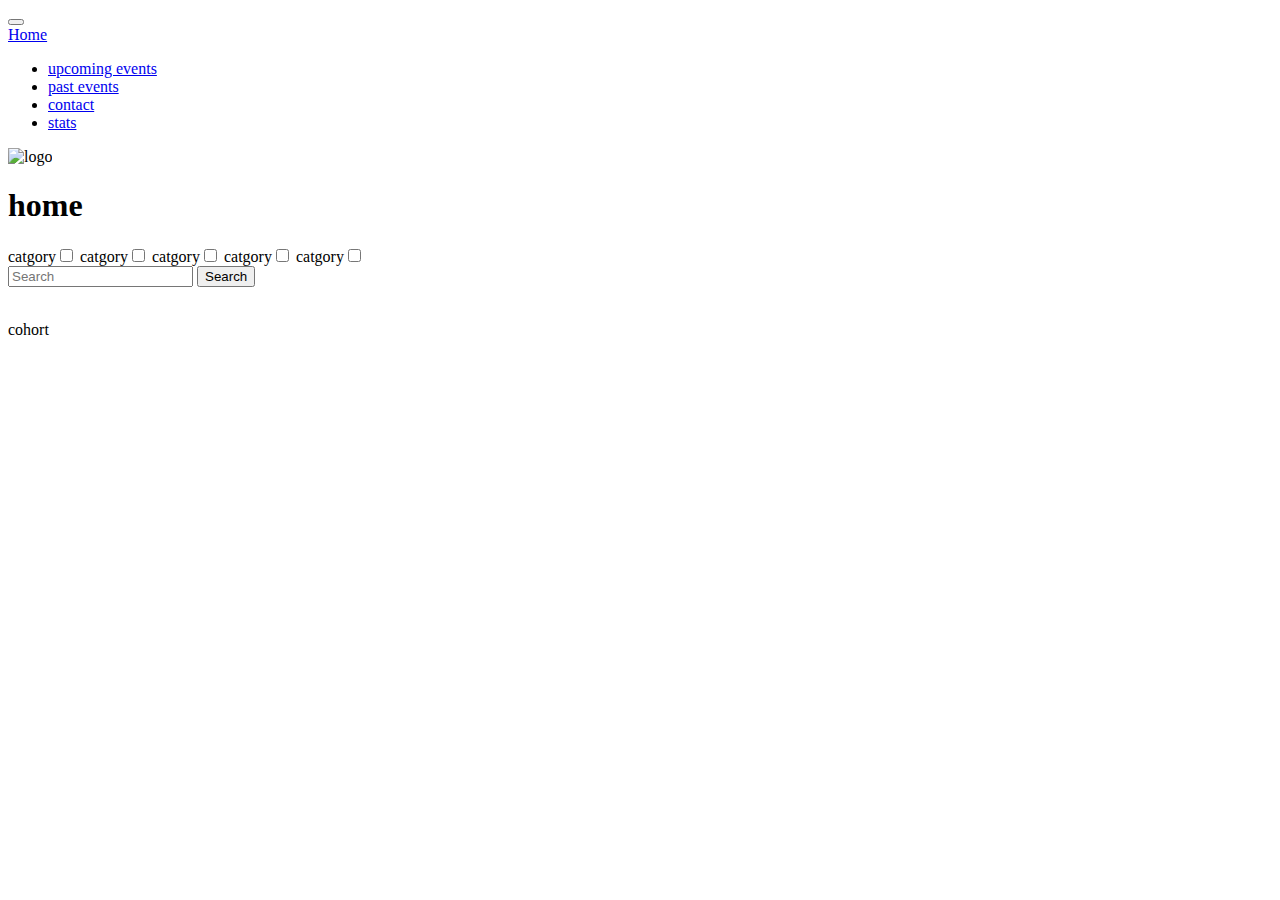
==== index.html @ 308b004b "taa" ====
<!DOCTYPE html>
<html lang="en">
<head>
    <meta charset="UTF-8">
    <meta http-equiv="X-UA-Compatible" content="IE=edge">
    <meta name="viewport" content="width=device-width, initial-scale=1.0">
    <link href="https://cdn.jsdelivr.net/npm/bootstrap@5.2.3/dist/css/bootstrap.min.css" rel="stylesheet" integrity="sha384-rbsA2VBKQhggwzxH7pPCaAqO46MgnOM80zW1RWuH61DGLwZJEdK2Kadq2F9CUG65" crossorigin="anonymous">
    <link rel="stylesheet" href="./style/style.css">
    <link rel="icon" href="./assets/Logo Amazing Events.png">
    <title>homeeeeeee</title>
</head>
<body>
    <header>
            <div class="nav">
                
            <nav class="navbar navbar-expand-lg">
                <div class="container-fluid">
                  <button class="navbar-toggler bg-dark" type="button" data-bs-toggle="collapse" data-bs-target="#navbarTogglerDemo01" aria-controls="navbarTogglerDemo01" aria-expanded="false" aria-label="Toggle navigation">
                    <span class="navbar-toggler-icon"></span>
                  </button>
                  <div class="collapse navbar-collapse" id="navbarTogglerDemo01">
                    <a class="navbar-brand home" href="./index.html">Home</a>
                    <ul class="navbar-nav me-auto mb-2 mb-lg-0">
                      <li class="nav-item">
                        <a class="navbar-brand active" aria-current="page" href="./upcoming-events.html">upcoming events</a>
                      </li>
                      <li class="nav-item">
                        <a class="navbar-brand" href="./past-events.html">past events</a>
                      </li>
                      <li class="nav-item">
                        <a class="navbar-brand disabled" href="./contact-us.html">contact</a>
                      </li>
                      <li class="nav-item">
                        <a class="navbar-brand disabled" href="./stats.html">stats</a>
                      </li>
                    </ul>
                  </div>
                </div>
              </nav>
              <img src="./assets/Logo Amazing Events.png" alt="logo">
            </div>
        <h1>home</h1>
    </header>
    <main>
        <article>
            <form action="" class="check">
                <label>
                    catgory<input type="checkbox" name="checkbox1" id="">
                </label>
                <label>
                    catgory<input type="checkbox" name="checkbox2" id="">
                </label>
                <label>
                    catgory<input type="checkbox" name="checkbox3" id="">
                </label>
                <label>
                    catgory<input type="checkbox" name="checkbox4" id="">
                </label>
                <label>
                    catgory<input type="checkbox" name="checkbox5" id="">
                </label>
            </form>
            <form class="d-flex" role="search">
                <input class="form-control me-2" type="search" placeholder="Search" aria-label="Search">
                <button class="btn btn-outline-success" type="submit">Search</button>
              </form>
        </article>
        <section id="contenedor-cartas">
        </section>
    </main>
    <footer>
        <div>
            <img src="./assets/00cb068c3a0637209ff9939eca27f9a5.png" alt="">
        <img src="./assets/facebook_logo.png" class="face" alt="">
        <img src="./assets/instagram.png" class="intagram" alt="">
        </div>
        <p>
            cohort
        </p>
    </footer>
    <script src="./java/datos.js"></script>
    <script src="./java/home.js"></script>
    <script src="https://cdn.jsdelivr.net/npm/bootstrap@5.2.3/dist/js/bootstrap.bundle.min.js" integrity="sha384-kenU1KFdBIe4zVF0s0G1M5b4hcpxyD9F7jL+jjXkk+Q2h455rYXK/7HAuoJl+0I4" crossorigin="anonymous"></script>
</body>
</html>
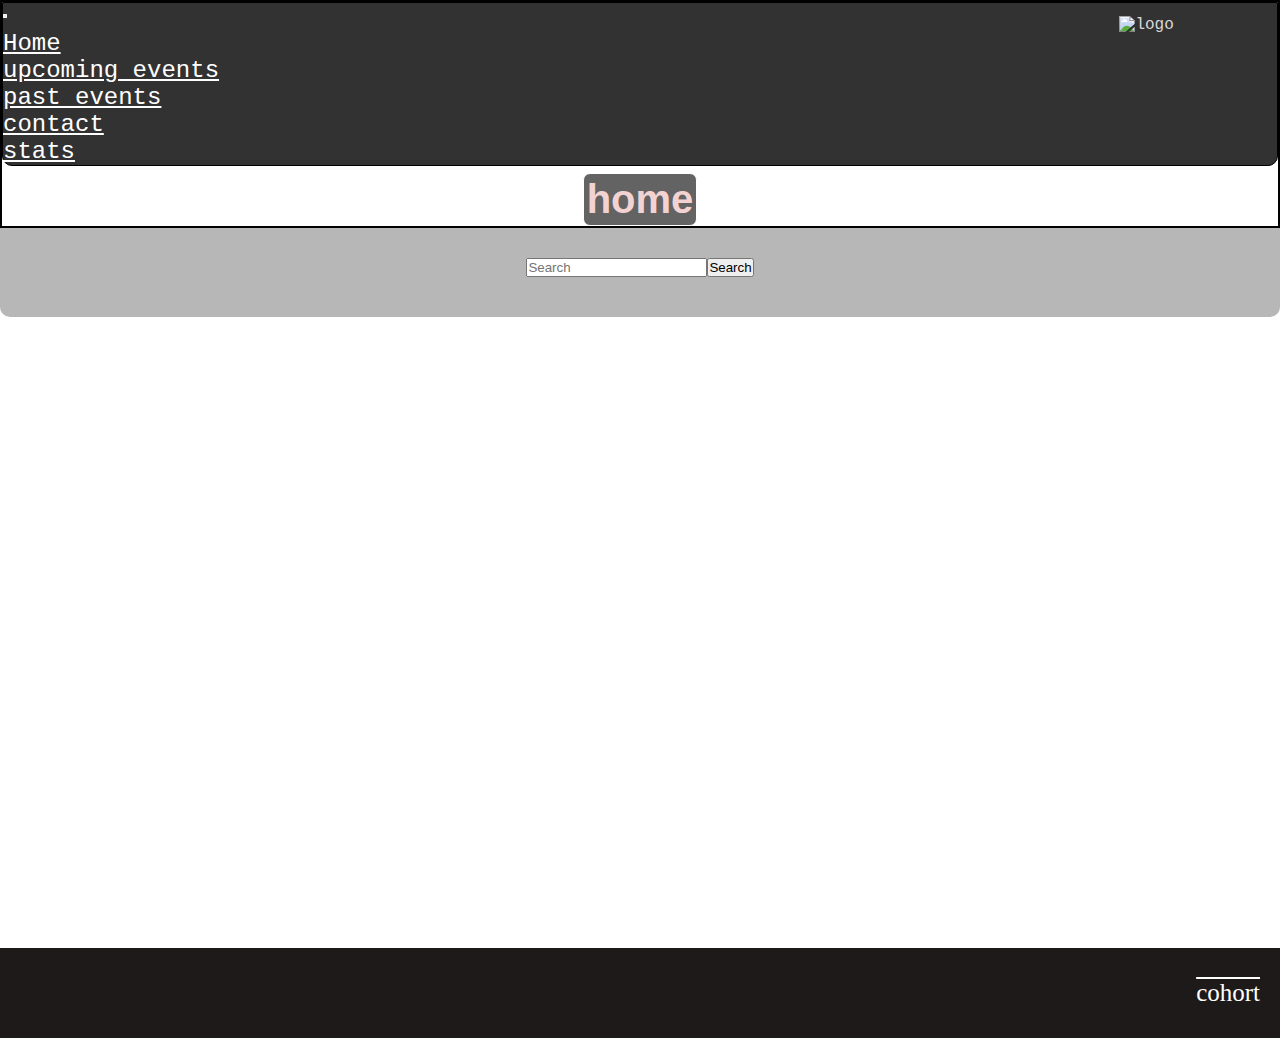
==== commit aa580b9e: "modificaciones de task3" ====
--- a/index.html
+++ b/index.html
@@ -7,7 +7,7 @@
     <link href="https://cdn.jsdelivr.net/npm/bootstrap@5.2.3/dist/css/bootstrap.min.css" rel="stylesheet" integrity="sha384-rbsA2VBKQhggwzxH7pPCaAqO46MgnOM80zW1RWuH61DGLwZJEdK2Kadq2F9CUG65" crossorigin="anonymous">
     <link rel="stylesheet" href="./style/style.css">
     <link rel="icon" href="./assets/Logo Amazing Events.png">
-    <title>homeeeeeee</title>
+    <title>home</title>
 </head>
 <body>
     <header>
@@ -43,27 +43,13 @@
     </header>
     <main>
         <article>
-            <form action="" class="check">
-                <label>
-                    catgory<input type="checkbox" name="checkbox1" id="">
-                </label>
-                <label>
-                    catgory<input type="checkbox" name="checkbox2" id="">
-                </label>
-                <label>
-                    catgory<input type="checkbox" name="checkbox3" id="">
-                </label>
-                <label>
-                    catgory<input type="checkbox" name="checkbox4" id="">
-                </label>
-                <label>
-                    catgory<input type="checkbox" name="checkbox5" id="">
-                </label>
-            </form>
-            <form class="d-flex" role="search">
-                <input class="form-control me-2" type="search" placeholder="Search" aria-label="Search">
-                <button class="btn btn-outline-success" type="submit">Search</button>
-              </form>
+                  <form action="" class="check" id="checkbox3">
+                    
+                </form>
+                <form class="d-flex" role="search">
+                    <input class="form-control me-2" type="search" placeholder="Search" aria-label="Search" id="search1">
+                    <button class="btn btn-outline-success" type="submit">Search</button>
+                </form>
         </article>
         <section id="contenedor-cartas">
         </section>
--- a/style/style.css
+++ b/style/style.css
@@ -0,0 +1,275 @@
+*{
+    padding: 0;
+    margin: 0;
+    box-sizing: border-box;
+}
+.d-flex{
+    width: 20rem;
+    margin-top: 20px;
+    color: white;
+}
+article{
+    background-color: rgba(29, 26, 25, 0.314);
+    display: flex;
+    flex-direction: column-reverse;
+    align-items: center;
+    color: aliceblue;
+    padding-bottom: 20px;
+    border-bottom-left-radius: 10px;
+    border-bottom-right-radius: 10px;
+    padding-top: 10px;
+    justify-content: space-between;
+}
+.check label{
+    margin-left:5px;
+    font-size: 12px;
+
+}
+header img{
+    width:4rem;
+}
+.nav{
+    background-color: rgba(0, 0, 0, 0.804);
+    display: flex;
+    justify-content: space-between;
+    align-items: flex-start;
+    padding: 0px;
+    width: 100%;
+    border: 1px solid black;
+    border-bottom-left-radius: 10px;
+    border-bottom-right-radius: 10px;
+}
+.nav img{
+    width: 8.6rem;
+    margin-top: 13px;
+    margin-right: 20px;
+}
+header{
+    background-image: url(../assets/esta-proba.jpg);
+    background-position: center;
+    background-size: cover;
+    display: flex;
+    flex-direction: column;
+    align-items: center;
+    color: rgba(255, 255, 255, 0.833);
+    min-height: 10vh;
+    font-family: 'Courier New', Courier, monospace;
+    border: 2px solid rgb(0, 0, 0);
+
+}
+header h1{
+  color: rgb(243, 210, 210);
+  font-size: 40px;
+  font-family: 'Segoe UI', Tahoma, Geneva, Verdana, sans-serif;
+  margin-top:7px ;
+  background-color: rgba(0, 0, 0, 0.612);
+  border-radius: 7px;
+  border: 1px solid white;
+  padding: 3px;
+}
+body{
+    background-image: url(../assets/fondo-para-main.jpg);
+}
+form label input{
+    margin: 5px;
+}
+section{
+    width: 100%;
+    display: flex;
+    flex-direction: column;
+    align-items: center;
+    gap: 30px;
+    margin-top: 30px; 
+}
+.precio{
+    display: flex;
+    justify-content: space-between;
+    align-items: flex-start;
+}
+#navbarTogglerDemo01{
+    color: white !important;
+}
+.navbar-brand{
+    color: rgb(255, 255, 255) !important;
+    text-decoration: underline;
+    font-size: 20px;
+    transition: all 0.3s;
+}
+.navbar-brand:hover{
+    background-color: rgba(240, 248, 255, 0.522);
+    border-radius: 9px;
+    padding: 3px;
+    color: rgb(57, 55, 55) !important;
+    margin: 5px !important;
+}
+@media (min-width:700px) and (max-width:991px){
+    section{
+        flex-flow: wrap;
+        justify-content: center;
+        align-items: flex-start;
+    }
+}
+@media (min-width:992px) {
+    section{
+        flex-flow: wrap;
+        justify-content: center;
+        align-items: flex-start;
+    }
+    /* article{
+        flex-flow: wrap;
+        justify-content: center;
+        justify-content: space-around;
+    } */
+    .navbar-brand{
+        font-size: 24px !important;
+    }
+    form label{
+        font-size: 14px !important;
+    }   
+}
+footer img{
+    width:4rem;
+    border-radius: 30px;
+}
+.intagram{
+    width: 3.7rem;
+}
+footer{
+    display: flex;
+    align-items: center;
+    justify-content: space-between;
+    min-height: 10vh;
+    padding: 20px;
+    background-color:rgb(29, 26, 25) ;
+}
+footer p{
+    font-size: 25px;
+    color: rgb(255, 255, 255);
+    text-decoration: overline;
+}
+footer div{
+    display: flex;
+    align-items: center;
+    justify-content: space-between;
+}
+main{
+    min-height: 80vh;
+    background-image: url(../assets/fondo-para-main.jpg);
+    background-position: center;
+    background-size: cover;
+}
+.face{
+    width: 2.1rem;
+}
+.contacto{
+    display: flex;
+    justify-content: center;
+    align-items: center;
+    
+}
+.form{
+    display: flex;
+    flex-direction: column;
+    align-items: center;
+    color: rgb(255, 255, 255);
+    background-color: rgba(0, 0, 0, 0.475);
+    background-size: cover;
+    background-position: center;
+    border-radius: 30px;
+    padding: 2
+    0px;
+    text-align: center;
+    width: 50%;
+}
+.p{
+    margin-top: 5px;
+    border-radius: 12px;
+    display: inline-block;
+    padding: 5px;
+    border: 1px solid white;
+}
+.input{
+    height: 6rem;
+}
+.innput{
+    width: 9.9rem;
+}
+.contacto{
+    background-color: rgb(31, 27, 27);
+
+}
+@media (min-width:992px){
+    .form{
+        width: 31rem;
+    }
+}
+table tr, th, td {
+    border: 2px solid black;
+    background-color: rgba(15, 15, 15, 0.412);
+    color: white;
+}
+table thead{
+    background-color: black;
+    height: 3rem;
+    color: white;
+}
+.stats-main{
+    display: flex;
+    justify-content: center;
+    align-items: center;
+    background-image: url(../assets/fondo-para-main.jpg);
+    background-position: center;
+    background-size: cover;
+    padding: 70px;
+}
+#contenedor-cartas{
+    padding-bottom:80px ;
+}
+#navbarTogglerDemo01{
+    margin-top: 9px !important;
+}
+.submit{
+    background-color: rgba(0, 0, 0, 0.395);
+    color: white;
+    padding: 5px;
+    transition: all 1s;
+    font-family: monospace;
+}
+.submit:hover{
+    background-color: rgba(255, 255, 255, 0.327);
+    color: black;
+    font-family: monospace;
+    border-radius: 9px;
+}
+#checkbox3{
+    display: flex;
+    flex-wrap: wrap;
+    justify-content: center;
+    margin-top: 20px;
+}
+.form-check{
+    display: inline-block;
+    margin: 0;
+    padding: 0;
+    width: 100px;
+    margin-left: 18px;
+    font-size: 5px;
+}
+.d-flex{
+    display: flex;
+    justify-content: center;
+}
+.main-detail{
+    display: flex;
+    justify-content: center;
+    width: 100%;
+    padding-bottom:50px ;
+    padding-top:0px ;
+    padding-top:30px ;
+}
+.card{
+width: 300px;
+justify-content: center;
+
+}
+
